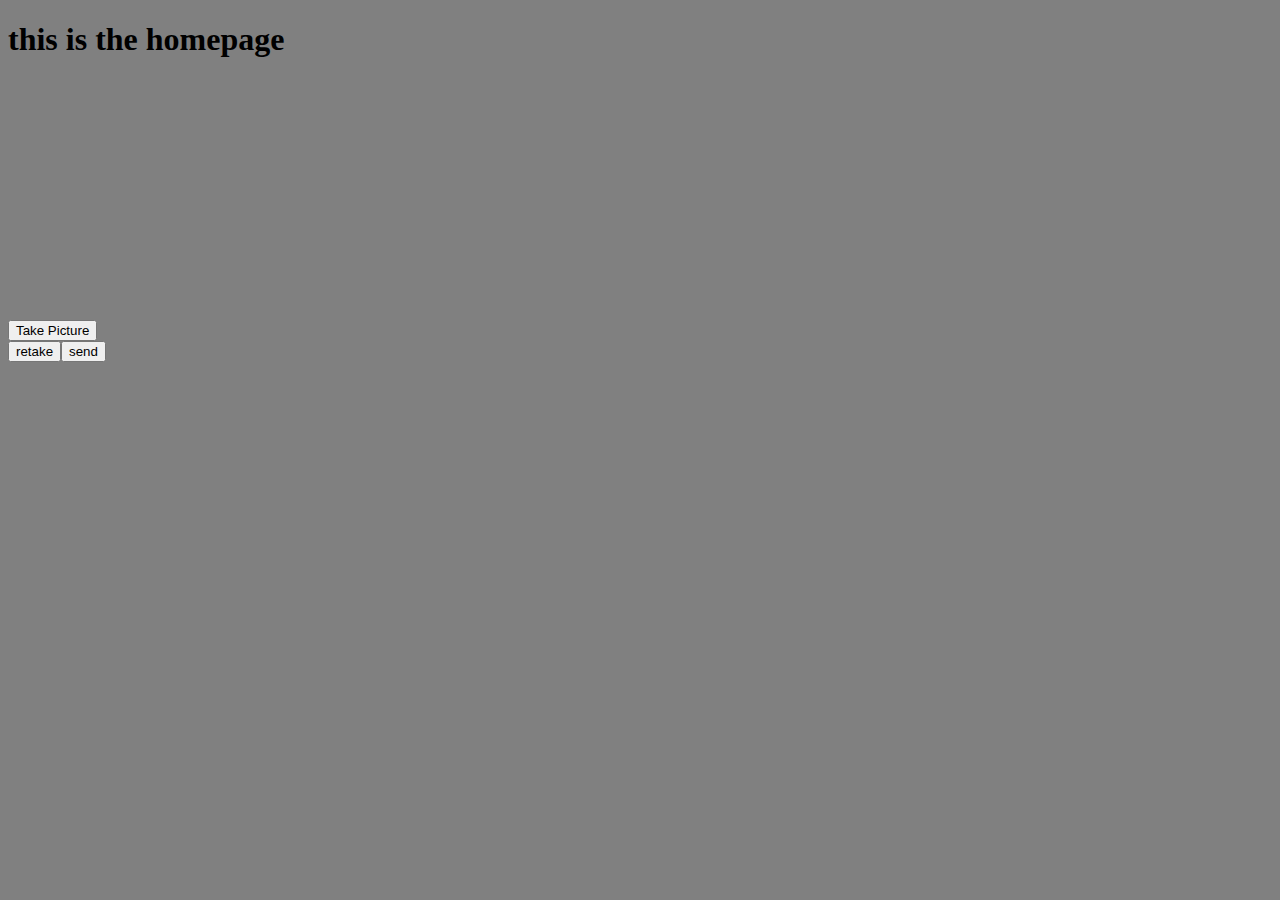
==== public/index.html @ 457a2dae "need to request from client" ====
<!DOCTYPE HTML>
<html>
<head>

    
<script language="javascript" type="text/javascript" src="/p5.js"></script>
<script language="javascript" type="text/javascript" src="/p5Dom.js"></script>
<script language="javascript" type="text/javascript" src="/capture.js"></script>
    
     <link href="/style.css" type="text/css" rel="stylesheet"></link>

    

    
<title>Post-visual encryption</title>
</head>
<body>
<h1> this is the homepage</h1>
<div id="myContainer"></div>
    <div id="captureButton"></div>
<div id="displayContainer"></div>
<!--
    <a href="/about">About</a>
    <a href="/send">Send</a>
-->
</body>
</html>
---- style.css ----
html {
    background-color: grey;
}

#myContainer {
    width: 320px;
    height:240px;
    position: relative;
    left: 0px;
    top: 0px;
}
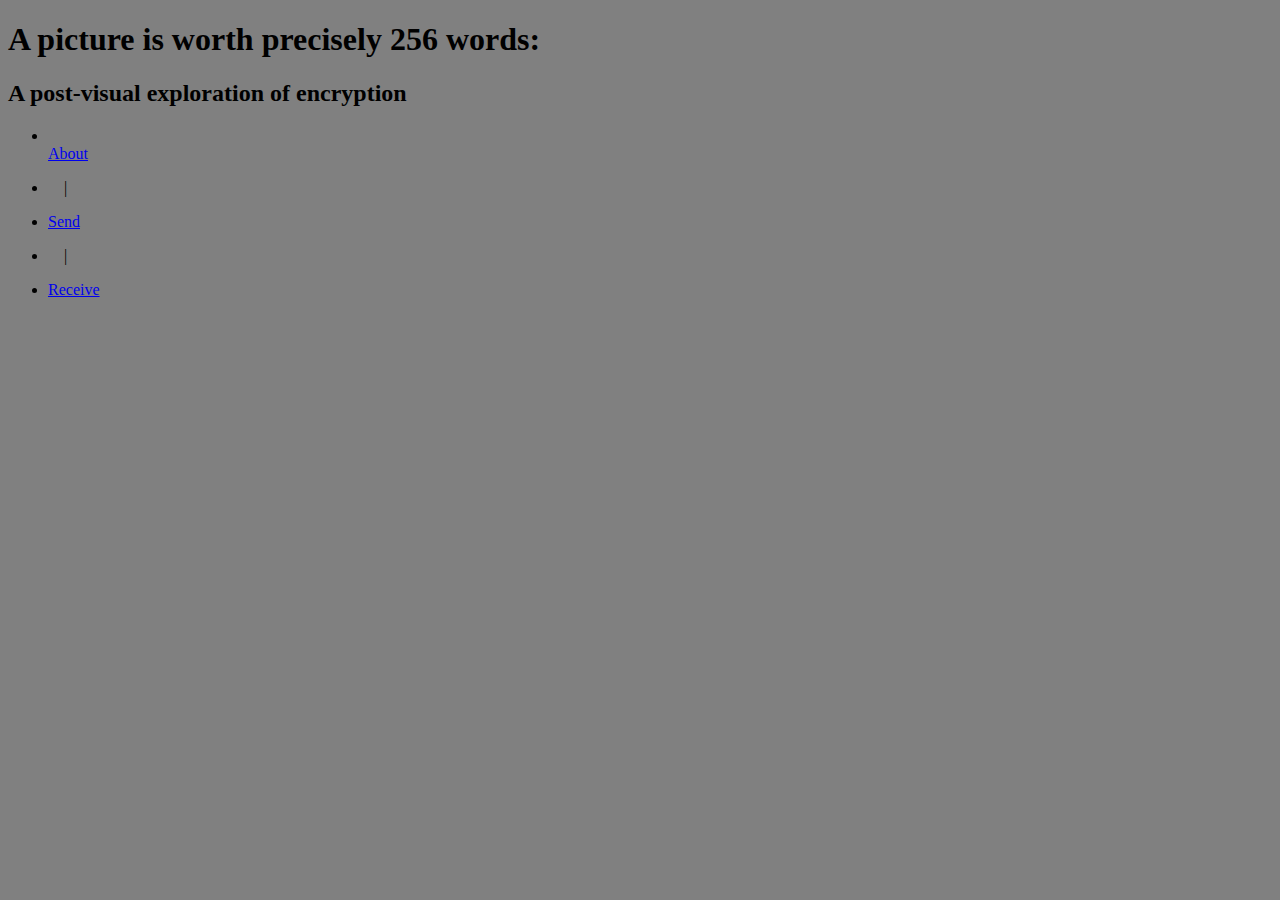
==== commit 0bb030e3: "got the image encoding working" ====
--- a/public/index.html
+++ b/public/index.html
@@ -5,7 +5,8 @@
     
 <script language="javascript" type="text/javascript" src="/p5.js"></script>
 <script language="javascript" type="text/javascript" src="/p5Dom.js"></script>
-<script language="javascript" type="text/javascript" src="/capture.js"></script>
+<!--<script language="javascript" type="text/javascript" src="/capture.js"></script>-->
+    <link href='http://fonts.googleapis.com/css?family=Economica:400,400italic' rel='stylesheet' type='text/css'>
     
      <link href="/style.css" type="text/css" rel="stylesheet"></link>
 
@@ -15,13 +16,16 @@
 <title>Post-visual encryption</title>
 </head>
 <body>
-<h1> this is the homepage</h1>
-<div id="myContainer"></div>
-    <div id="captureButton"></div>
-<div id="displayContainer"></div>
-<!--
-    <a href="/about">About</a>
-    <a href="/send">Send</a>
--->
+    <h1> A picture is worth precisely 256 words:</h1>
+    <h2>A post-visual exploration of encryption</h2>
+
+    <ul>
+    <li></li><a href="/showAbout" class="link">About</a></li>
+    <li><p>  &nbsp; &nbsp;  | &nbsp; &nbsp;   </p></li>
+    <li><a href="/showSend" class="link">Send</a></li>
+    <li><p> &nbsp; &nbsp;  | &nbsp; &nbsp;  </p></li>
+    <li><a href="/showReceive" class="link">Receive</a></li>
+    </ul>
+    
 </body>
 </html>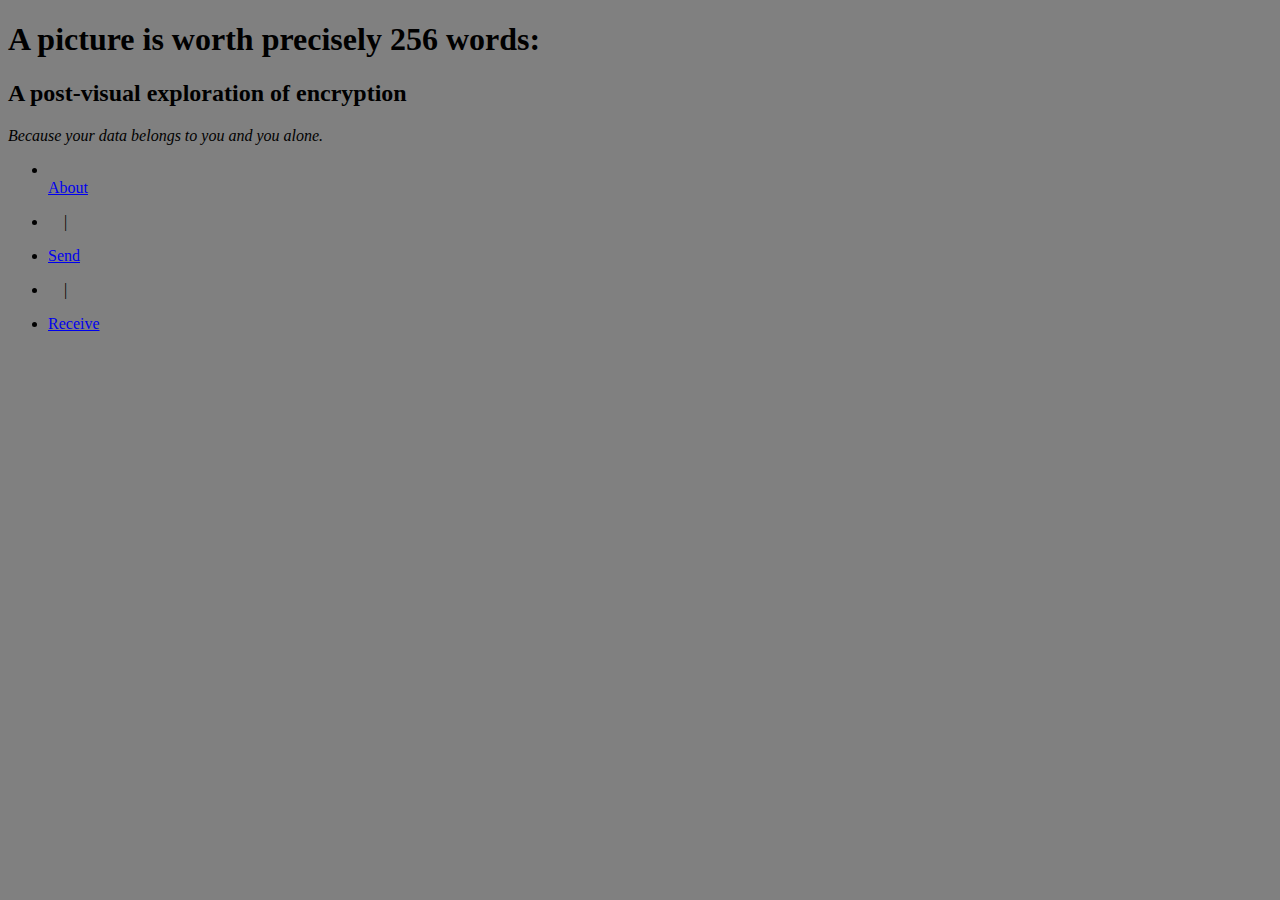
==== commit fbd6936c: "making css improvements" ====
--- a/public/index.html
+++ b/public/index.html
@@ -19,6 +19,10 @@
     <h1> A picture is worth precisely 256 words:</h1>
     <h2>A post-visual exploration of encryption</h2>
 
+    <div id="centerpiece">
+        <p><i>Because your data belongs to you and you alone.</i></p>
+    </div>
+    <div id="menu">
     <ul>
     <li></li><a href="/showAbout" class="link">About</a></li>
     <li><p>  &nbsp; &nbsp;  | &nbsp; &nbsp;   </p></li>
@@ -26,6 +30,6 @@
     <li><p> &nbsp; &nbsp;  | &nbsp; &nbsp;  </p></li>
     <li><a href="/showReceive" class="link">Receive</a></li>
     </ul>
-    
+    </div>
 </body>
 </html>